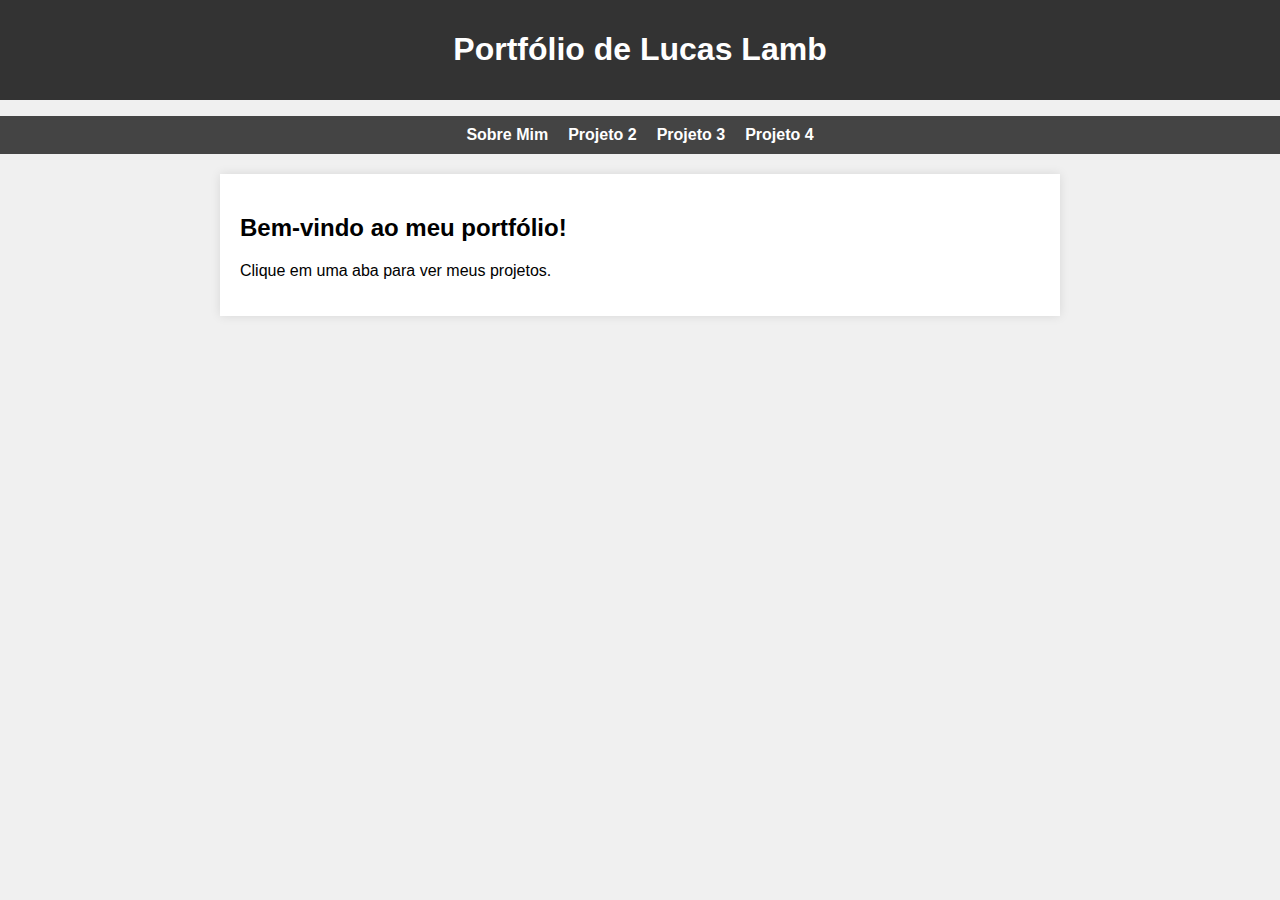
==== index.html @ a871eb4f "commit 2" ====
<!DOCTYPE html>
<html lang="en">
<head>
    <meta charset="UTF-8">
    <meta name="viewport" content="width=device-width, initial-scale=1.0">
    <title>Meu Portfólio</title>
    <link rel="stylesheet" href="style.css">
</head>
<body>
    <header>
        <h1>Portfólio de Lucas Lamb</h1>
    </header>
    <nav>
        <ul>
            <li><a href="sobre.html" id="sobre">Sobre Mim</a></li>
            <li><a href="#" id="tab2">Projeto 2</a></li>
            <li><a href="#" id="tab3">Projeto 3</a></li>
            <li><a href="#" id="tab4">Projeto 4</a></li>
        </ul>
    </nav>
    <main id="content">
        <h2>Bem-vindo ao meu portfólio!</h2>
        <p>Clique em uma aba para ver meus projetos.</p>
    </main>
    <script src="script.js"></script>
</body>
</html>
---- style.css ----
body {
    font-family: Arial, sans-serif;
    margin: 0;
    padding: 0;
    background-color: #f0f0f0;
}

header {
    background-color: #333;
    color: #fff;
    text-align: center;
    padding: 10px 0;
}

nav ul {
    list-style: none;
    display: flex;
    justify-content: center;
    background-color: #444;
    padding: 10px 0;
}

nav li {
    margin: 0 10px;
}

nav a {
    color: #fff;
    text-decoration: none;
    font-weight: bold;
}

nav a:hover {
    text-decoration: underline;
}

main {
    max-width: 800px;
    margin: 20px auto;
    padding: 20px;
    background-color: #fff;
    box-shadow: 0 0 10px rgba(0, 0, 0, 0.1);
}
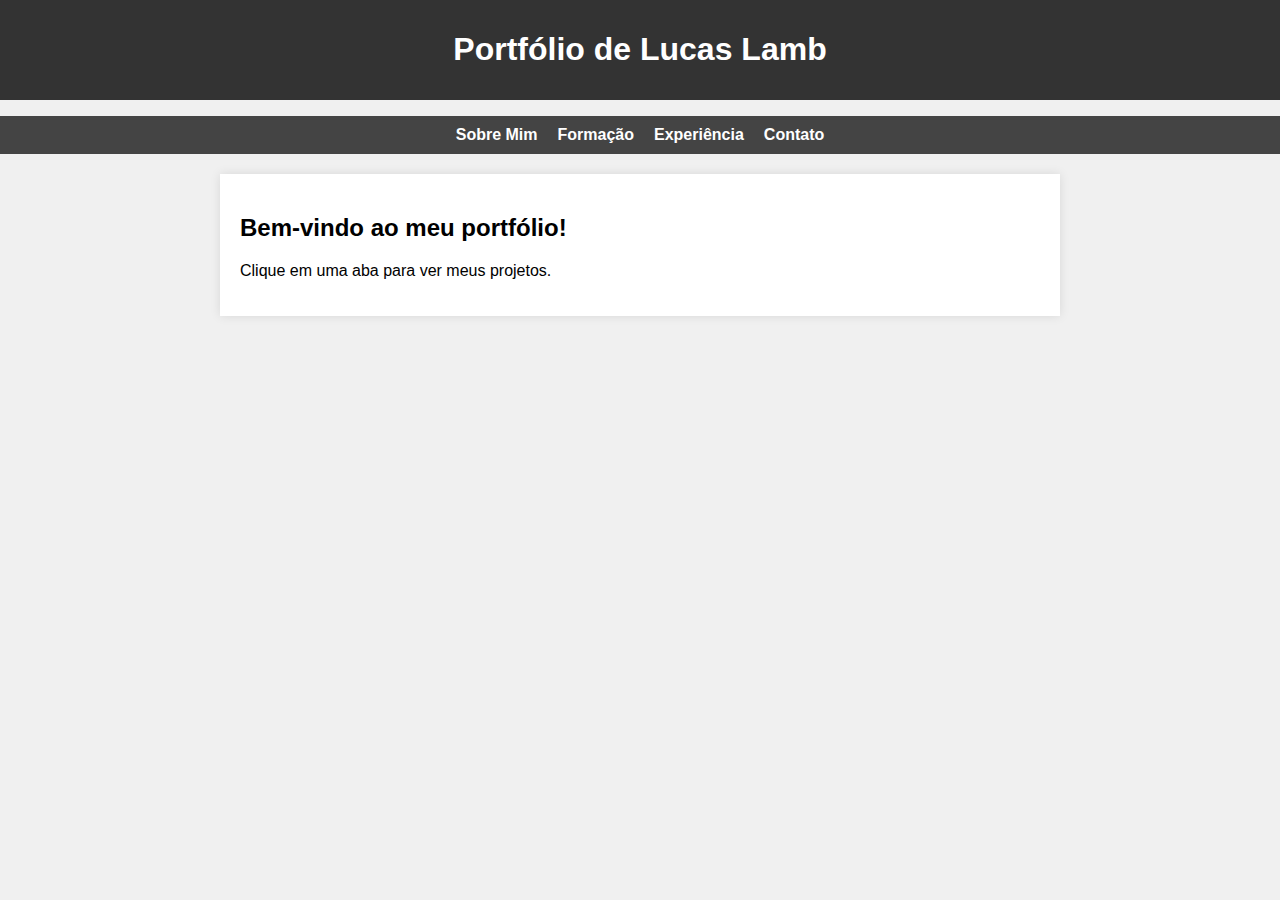
==== commit 57a27ede: "commit final" ====
--- a/index.html
+++ b/index.html
@@ -12,10 +12,10 @@
     </header>
     <nav>
         <ul>
-            <li><a href="sobre.html" id="sobre">Sobre Mim</a></li>
-            <li><a href="#" id="tab2">Projeto 2</a></li>
-            <li><a href="#" id="tab3">Projeto 3</a></li>
-            <li><a href="#" id="tab4">Projeto 4</a></li>
+            <li><a href="sobre.html" id="Sobre">Sobre Mim</a></li>
+            <li><a href="./formacao.html" id="Formacao">Formação</a></li>
+            <li><a href="experiencia.html" id="experiencia">Experiência</a></li>
+            <li><a href="contato.html" id="Contato">Contato</a></li>
         </ul>
     </nav>
     <main id="content">
--- a/style.css
+++ b/style.css
@@ -41,3 +41,56 @@
     background-color: #fff;
     box-shadow: 0 0 10px rgba(0, 0, 0, 0.1);
 }
+.form-group {
+    margin-bottom: 20px;
+}
+
+label {
+    display: block;
+    font-weight: bold;
+}
+
+input[type="text"],
+input[type="email"],
+textarea {
+    width: 100%;
+    padding: 10px;
+    border: 1px solid #ccc;
+    border-radius: 5px;
+    font-size: 16px;
+}
+
+textarea {
+    resize: vertical;
+}
+
+button {
+    background-color: #444;
+    color: #fff;
+    padding: 10px 20px;
+    border: none;
+    border-radius: 5px;
+    cursor: not-allowed;
+}
+
+footer {
+    background-color: #333;
+    color: #fff;
+    text-align: center;
+    padding: 10px 0;
+}
+
+.social-links {
+    display: flex;
+    justify-content: center;
+    gap: 10px;
+}
+
+.social-links a {
+    text-decoration: none;
+    color: #fff;
+}
+
+.social-links img {
+    width: 40px; /* Ajuste o tamanho das imagens conforme necessário */
+}
